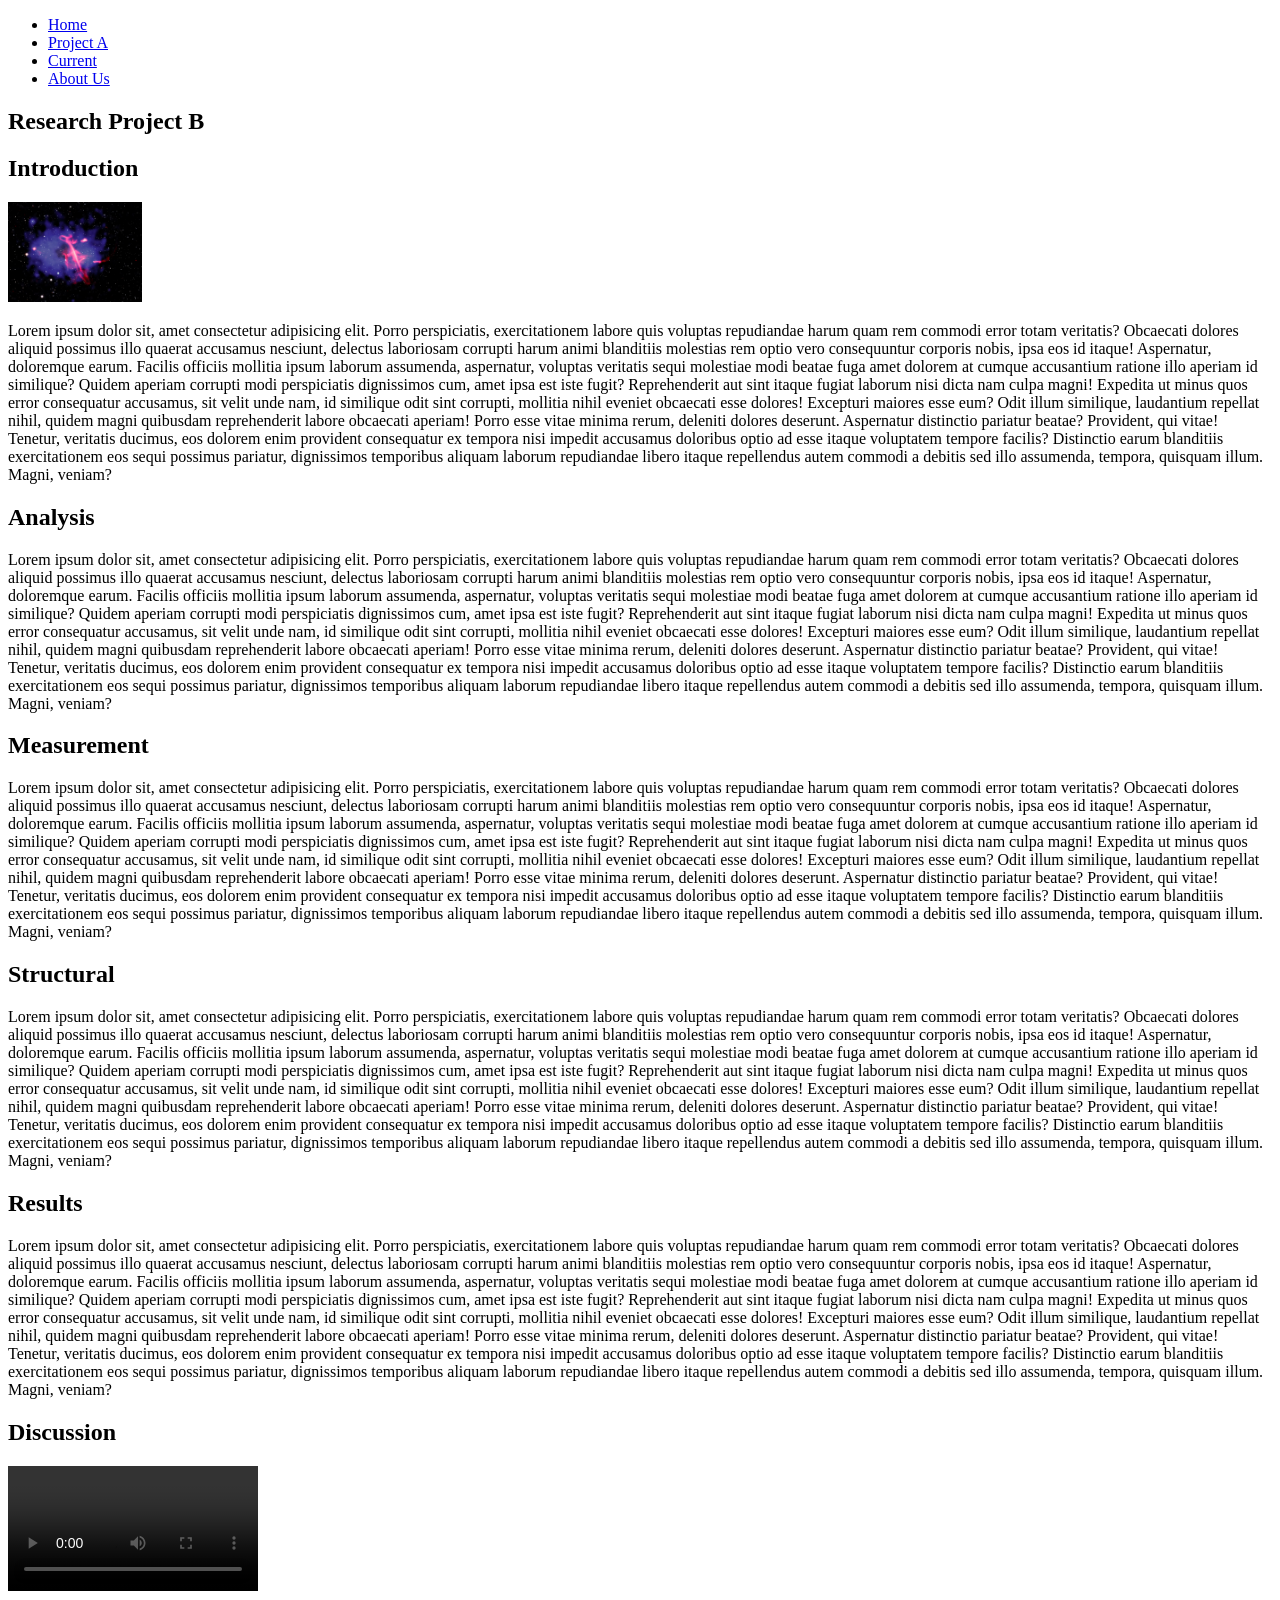
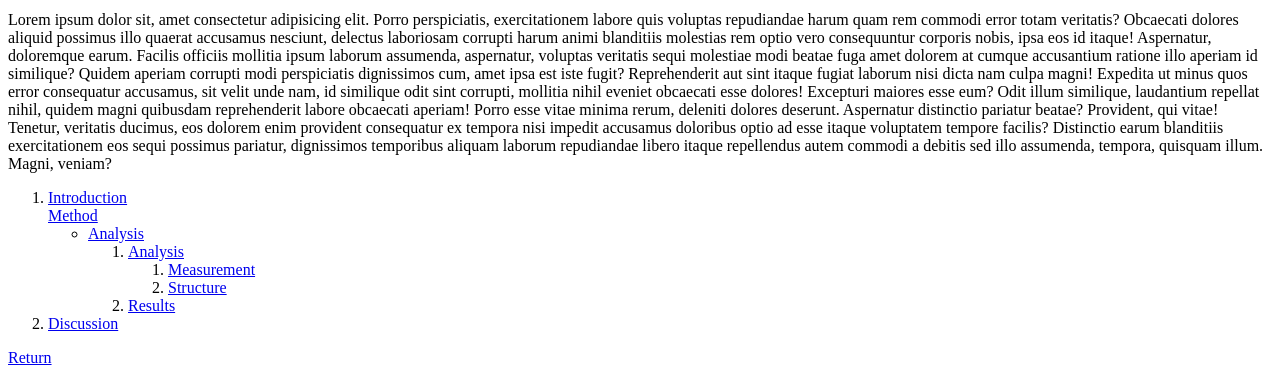
==== exam1.html @ ef861bf7 "added discussion" ====
<!DOCTYPE html>
<html lang="en">
<head>
    <meta charset="UTF-8">
    <meta name="viewport" content="width=device-width, initial-scale=1.0">
    <title>Research Project B</title>
    <meta name="description" content="Research Project B"
    <meta name="keywords" content="research, introduction, method, analysis, measurement, structure, results, discussion">
    <link rel="stylesheet" href="styles/exam.css">

</head>
<bod id="top"
    <nav id="nav_menu">
        <ul>
            <li><a href="index.html">Home</a></li>
            <li><a href="project.html">Project A</a></li>
            <li><a href="menu.html">Current</a></li>
            <li><a href="class="lastitem> About Us</a></li>

        </ul>
    </nav>
    <article>
        <h1> Research Project B</h1>
        <h2 id="intro">Introduction</h2>
        <a href="https://www.nasa.gov/" target="_blank">
            <img src="images/nasa.webp" alt="Space and stars" height="100">

        </a>
        <p> Lorem ipsum dolor sit, amet consectetur adipisicing elit. Porro perspiciatis, exercitationem labore quis voluptas repudiandae harum quam rem commodi error totam veritatis? Obcaecati dolores aliquid possimus illo quaerat accusamus nesciunt, delectus laboriosam corrupti harum animi blanditiis molestias rem optio vero consequuntur corporis nobis, ipsa eos id itaque! Aspernatur, doloremque earum. Facilis officiis mollitia ipsum laborum assumenda, aspernatur, voluptas veritatis sequi molestiae modi beatae fuga amet dolorem at cumque accusantium ratione illo aperiam id similique? Quidem aperiam corrupti modi perspiciatis dignissimos cum, amet ipsa est iste fugit? Reprehenderit aut sint itaque fugiat laborum nisi dicta nam culpa magni! Expedita ut minus quos error consequatur accusamus, sit velit unde nam, id similique odit sint corrupti, mollitia nihil eveniet obcaecati esse dolores! Excepturi maiores esse eum? Odit illum similique, laudantium repellat nihil, quidem magni quibusdam reprehenderit labore obcaecati aperiam! Porro esse vitae minima rerum, deleniti dolores deserunt. Aspernatur distinctio pariatur beatae? Provident, qui vitae! Tenetur, veritatis ducimus, eos dolorem enim provident consequatur ex tempora nisi impedit accusamus doloribus optio ad esse itaque voluptatem tempore facilis? Distinctio earum blanditiis exercitationem eos sequi possimus pariatur, dignissimos temporibus aliquam laborum repudiandae libero itaque repellendus autem commodi a debitis sed illo assumenda, tempora, quisquam illum. Magni, veniam?</p>
    <h2 id="analysis">Analysis</h2>
    <p>Lorem ipsum dolor sit, amet consectetur adipisicing elit. Porro perspiciatis, exercitationem labore quis voluptas repudiandae harum quam rem commodi error totam veritatis? Obcaecati dolores aliquid possimus illo quaerat accusamus nesciunt, delectus laboriosam corrupti harum animi blanditiis molestias rem optio vero consequuntur corporis nobis, ipsa eos id itaque! Aspernatur, doloremque earum. Facilis officiis mollitia ipsum laborum assumenda, aspernatur, voluptas veritatis sequi molestiae modi beatae fuga amet dolorem at cumque accusantium ratione illo aperiam id similique? Quidem aperiam corrupti modi perspiciatis dignissimos cum, amet ipsa est iste fugit? Reprehenderit aut sint itaque fugiat laborum nisi dicta nam culpa magni! Expedita ut minus quos error consequatur accusamus, sit velit unde nam, id similique odit sint corrupti, mollitia nihil eveniet obcaecati esse dolores! Excepturi maiores esse eum? Odit illum similique, laudantium repellat nihil, quidem magni quibusdam reprehenderit labore obcaecati aperiam! Porro esse vitae minima rerum, deleniti dolores deserunt. Aspernatur distinctio pariatur beatae? Provident, qui vitae! Tenetur, veritatis ducimus, eos dolorem enim provident consequatur ex tempora nisi impedit accusamus doloribus optio ad esse itaque voluptatem tempore facilis? Distinctio earum blanditiis exercitationem eos sequi possimus pariatur, dignissimos temporibus aliquam laborum repudiandae libero itaque repellendus autem commodi a debitis sed illo assumenda, tempora, quisquam illum. Magni, veniam?</p>
   <h2 id="measurement">Measurement</h2>
   <p>Lorem ipsum dolor sit, amet consectetur adipisicing elit. Porro perspiciatis, exercitationem labore quis voluptas repudiandae harum quam rem commodi error totam veritatis? Obcaecati dolores aliquid possimus illo quaerat accusamus nesciunt, delectus laboriosam corrupti harum animi blanditiis molestias rem optio vero consequuntur corporis nobis, ipsa eos id itaque! Aspernatur, doloremque earum. Facilis officiis mollitia ipsum laborum assumenda, aspernatur, voluptas veritatis sequi molestiae modi beatae fuga amet dolorem at cumque accusantium ratione illo aperiam id similique? Quidem aperiam corrupti modi perspiciatis dignissimos cum, amet ipsa est iste fugit? Reprehenderit aut sint itaque fugiat laborum nisi dicta nam culpa magni! Expedita ut minus quos error consequatur accusamus, sit velit unde nam, id similique odit sint corrupti, mollitia nihil eveniet obcaecati esse dolores! Excepturi maiores esse eum? Odit illum similique, laudantium repellat nihil, quidem magni quibusdam reprehenderit labore obcaecati aperiam! Porro esse vitae minima rerum, deleniti dolores deserunt. Aspernatur distinctio pariatur beatae? Provident, qui vitae! Tenetur, veritatis ducimus, eos dolorem enim provident consequatur ex tempora nisi impedit accusamus doloribus optio ad esse itaque voluptatem tempore facilis? Distinctio earum blanditiis exercitationem eos sequi possimus pariatur, dignissimos temporibus aliquam laborum repudiandae libero itaque repellendus autem commodi a debitis sed illo assumenda, tempora, quisquam illum. Magni, veniam?</p>
<h2 id="structure">Structural</h2>
<p>Lorem ipsum dolor sit, amet consectetur adipisicing elit. Porro perspiciatis, exercitationem labore quis voluptas repudiandae harum quam rem commodi error totam veritatis? Obcaecati dolores aliquid possimus illo quaerat accusamus nesciunt, delectus laboriosam corrupti harum animi blanditiis molestias rem optio vero consequuntur corporis nobis, ipsa eos id itaque! Aspernatur, doloremque earum. Facilis officiis mollitia ipsum laborum assumenda, aspernatur, voluptas veritatis sequi molestiae modi beatae fuga amet dolorem at cumque accusantium ratione illo aperiam id similique? Quidem aperiam corrupti modi perspiciatis dignissimos cum, amet ipsa est iste fugit? Reprehenderit aut sint itaque fugiat laborum nisi dicta nam culpa magni! Expedita ut minus quos error consequatur accusamus, sit velit unde nam, id similique odit sint corrupti, mollitia nihil eveniet obcaecati esse dolores! Excepturi maiores esse eum? Odit illum similique, laudantium repellat nihil, quidem magni quibusdam reprehenderit labore obcaecati aperiam! Porro esse vitae minima rerum, deleniti dolores deserunt. Aspernatur distinctio pariatur beatae? Provident, qui vitae! Tenetur, veritatis ducimus, eos dolorem enim provident consequatur ex tempora nisi impedit accusamus doloribus optio ad esse itaque voluptatem tempore facilis? Distinctio earum blanditiis exercitationem eos sequi possimus pariatur, dignissimos temporibus aliquam laborum repudiandae libero itaque repellendus autem commodi a debitis sed illo assumenda, tempora, quisquam illum. Magni, veniam?</p>
<h2 id="results">Results</h2>
<p>Lorem ipsum dolor sit, amet consectetur adipisicing elit. Porro perspiciatis, exercitationem labore quis voluptas repudiandae harum quam rem commodi error totam veritatis? Obcaecati dolores aliquid possimus illo quaerat accusamus nesciunt, delectus laboriosam corrupti harum animi blanditiis molestias rem optio vero consequuntur corporis nobis, ipsa eos id itaque! Aspernatur, doloremque earum. Facilis officiis mollitia ipsum laborum assumenda, aspernatur, voluptas veritatis sequi molestiae modi beatae fuga amet dolorem at cumque accusantium ratione illo aperiam id similique? Quidem aperiam corrupti modi perspiciatis dignissimos cum, amet ipsa est iste fugit? Reprehenderit aut sint itaque fugiat laborum nisi dicta nam culpa magni! Expedita ut minus quos error consequatur accusamus, sit velit unde nam, id similique odit sint corrupti, mollitia nihil eveniet obcaecati esse dolores! Excepturi maiores esse eum? Odit illum similique, laudantium repellat nihil, quidem magni quibusdam reprehenderit labore obcaecati aperiam! Porro esse vitae minima rerum, deleniti dolores deserunt. Aspernatur distinctio pariatur beatae? Provident, qui vitae! Tenetur, veritatis ducimus, eos dolorem enim provident consequatur ex tempora nisi impedit accusamus doloribus optio ad esse itaque voluptatem tempore facilis? Distinctio earum blanditiis exercitationem eos sequi possimus pariatur, dignissimos temporibus aliquam laborum repudiandae libero itaque repellendus autem commodi a debitis sed illo assumenda, tempora, quisquam illum. Magni, veniam?</p>
<h2 id=""discussion>Discussion</h2>
<video src="videoss/20436933-sd_240_426_30fps.mp4" width="250" controls></video>
<p> Lorem ipsum dolor sit, amet consectetur adipisicing elit. Porro perspiciatis, exercitationem labore quis voluptas repudiandae harum quam rem commodi error totam veritatis? Obcaecati dolores aliquid possimus illo quaerat accusamus nesciunt, delectus laboriosam corrupti harum animi blanditiis molestias rem optio vero consequuntur corporis nobis, ipsa eos id itaque! Aspernatur, doloremque earum. Facilis officiis mollitia ipsum laborum assumenda, aspernatur, voluptas veritatis sequi molestiae modi beatae fuga amet dolorem at cumque accusantium ratione illo aperiam id similique? Quidem aperiam corrupti modi perspiciatis dignissimos cum, amet ipsa est iste fugit? Reprehenderit aut sint itaque fugiat laborum nisi dicta nam culpa magni! Expedita ut minus quos error consequatur accusamus, sit velit unde nam, id similique odit sint corrupti, mollitia nihil eveniet obcaecati esse dolores! Excepturi maiores esse eum? Odit illum similique, laudantium repellat nihil, quidem magni quibusdam reprehenderit labore obcaecati aperiam! Porro esse vitae minima rerum, deleniti dolores deserunt. Aspernatur distinctio pariatur beatae? Provident, qui vitae! Tenetur, veritatis ducimus, eos dolorem enim provident consequatur ex tempora nisi impedit accusamus doloribus optio ad esse itaque voluptatem tempore facilis? Distinctio earum blanditiis exercitationem eos sequi possimus pariatur, dignissimos temporibus aliquam laborum repudiandae libero itaque repellendus autem commodi a debitis sed illo assumenda, tempora, quisquam illum. Magni, veniam?</p>

</article>
<aside>
    <ol>
        <li><a href="#intro"> Introduction</a></li>
        <a href="#method">Method</a>
        <ul>
            <li>
                <a href="#analysis">Analysis</a>
<ol>
    <li><a href="#analysis">Analysis</a>
    <ol>
        <li><a href="#measurment">Measurement</a></li>
        <li><a href="#structure">Structure</a></li>
    </ol>
    </li>
    <li><a href="#results">Results</a></li>
</ul>
</li>
<li><a href="#discussion">Discussion</a></li>
</ol>
<p><a href="#top">Return
</a></p>
            </li>
        </ul>
    </ol>
</aside>
</body>
</html>
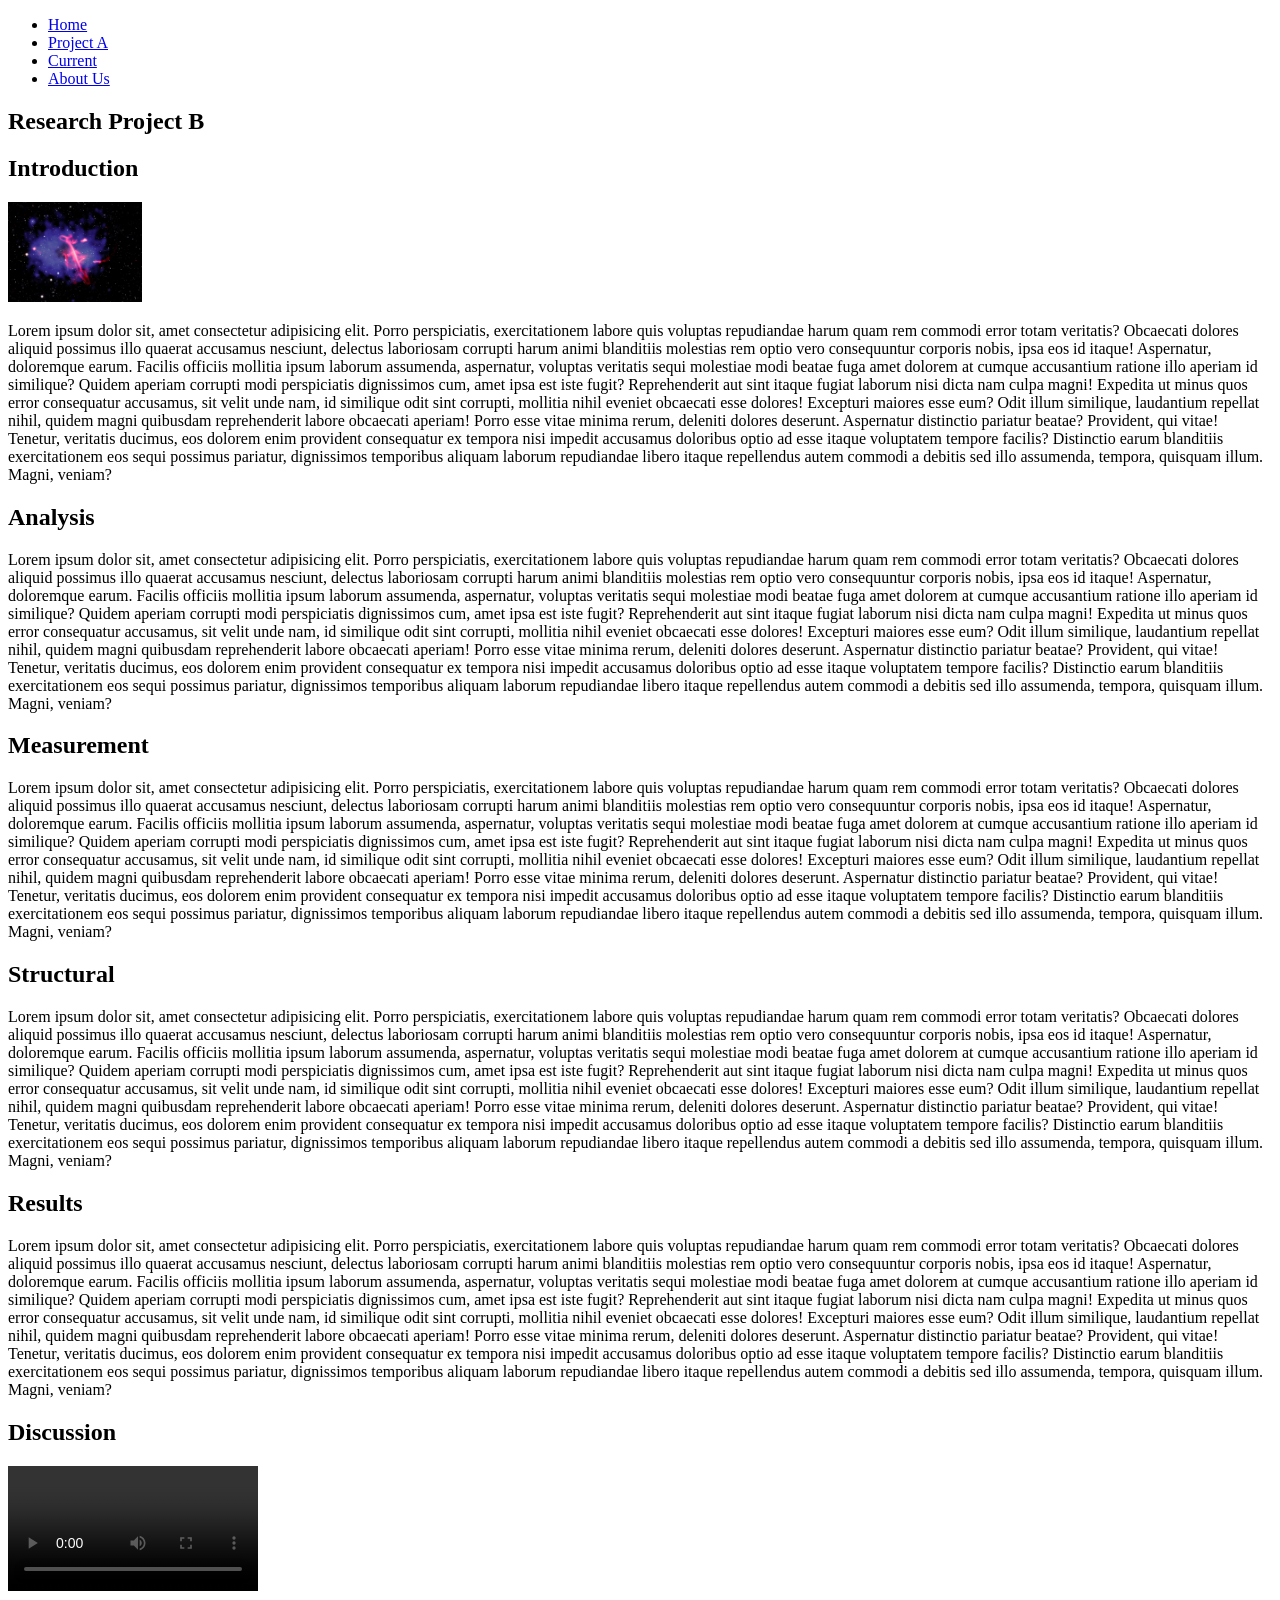
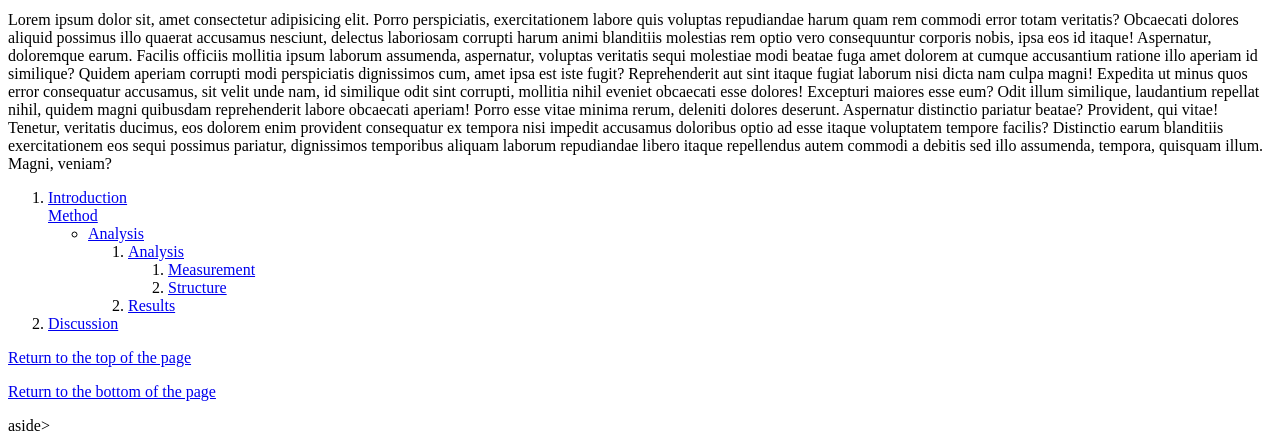
==== commit 9bfd90a2: "added page link" ====
--- a/exam1.html
+++ b/exam1.html
@@ -59,8 +59,11 @@
 </li>
 <li><a href="#discussion">Discussion</a></li>
 </ol>
-<p><a href="#top">Return
-</a></p>
+<p><a href="#top">Return to the top of the page</a></li>
+<p><a href="#bottom">Return to the bottom of the page</a></p>
+</p>aside>
+
+<footer id=""
             </li>
         </ul>
     </ol>
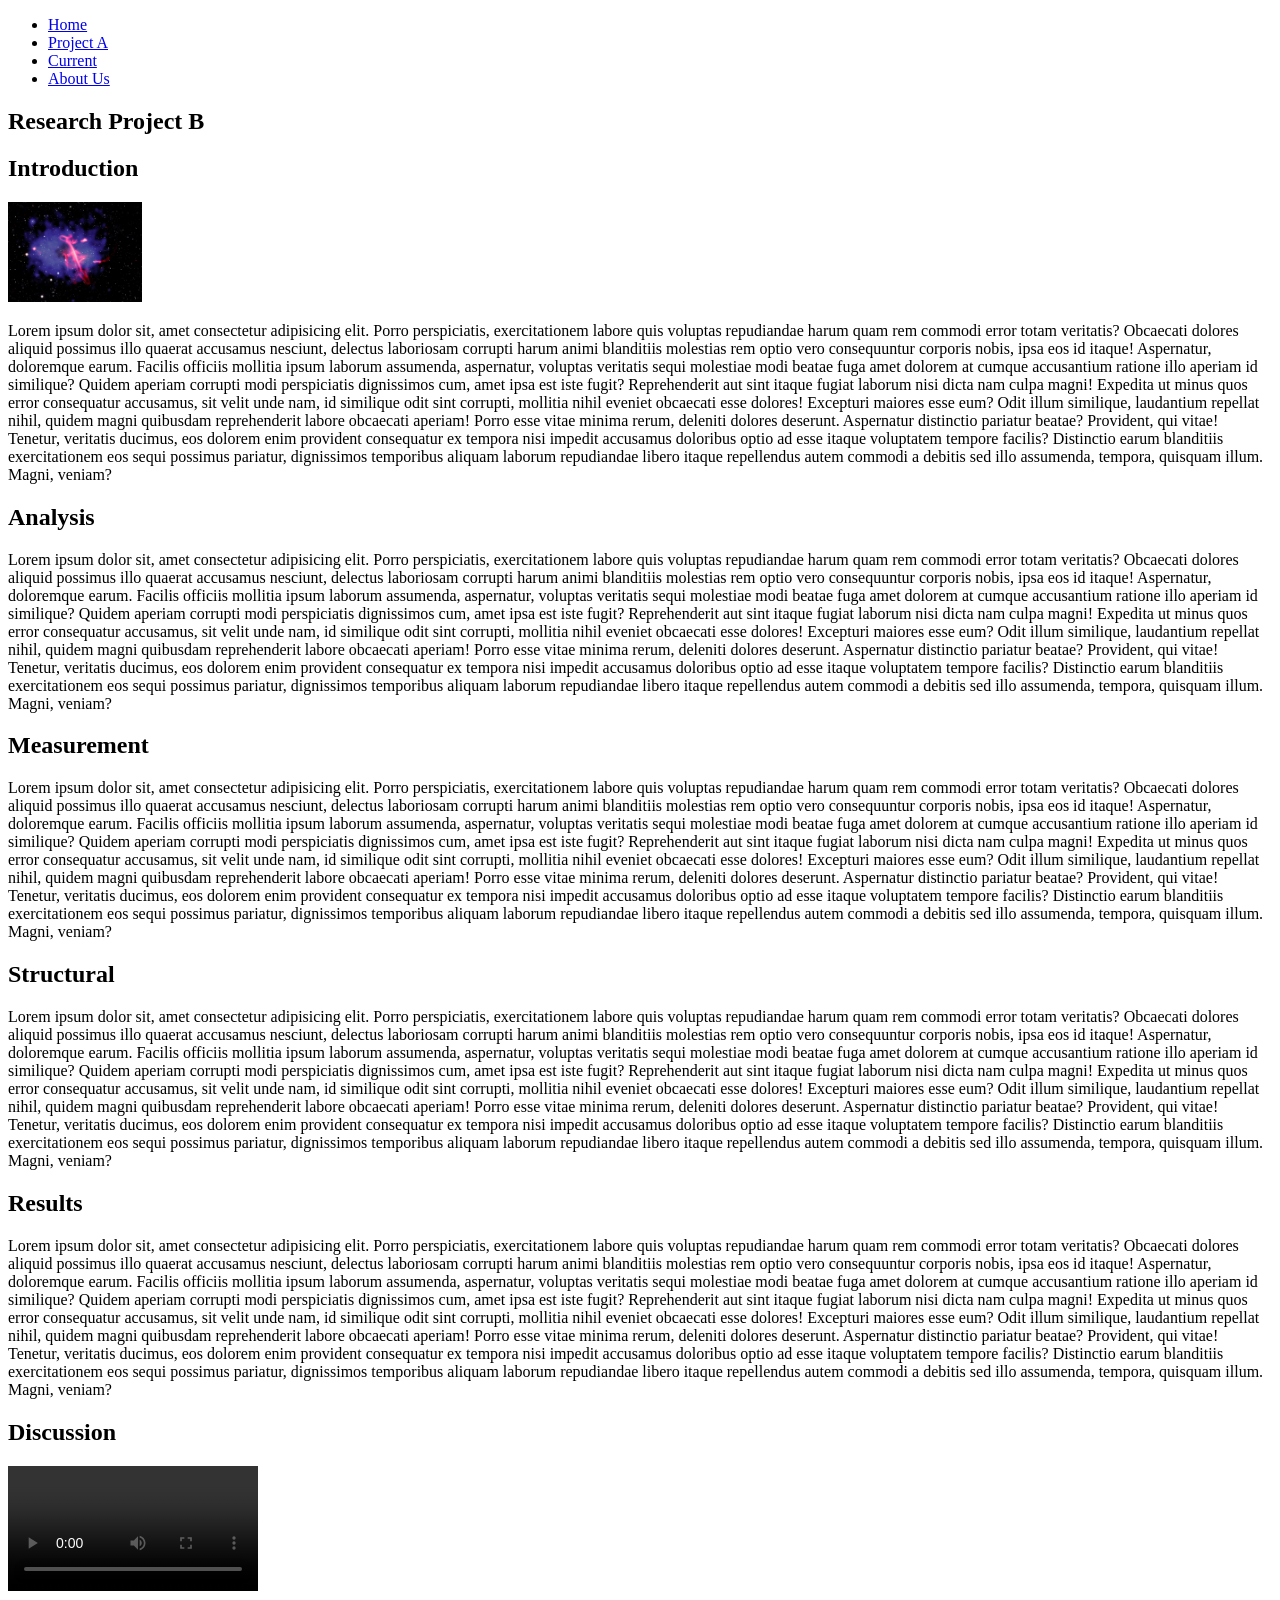
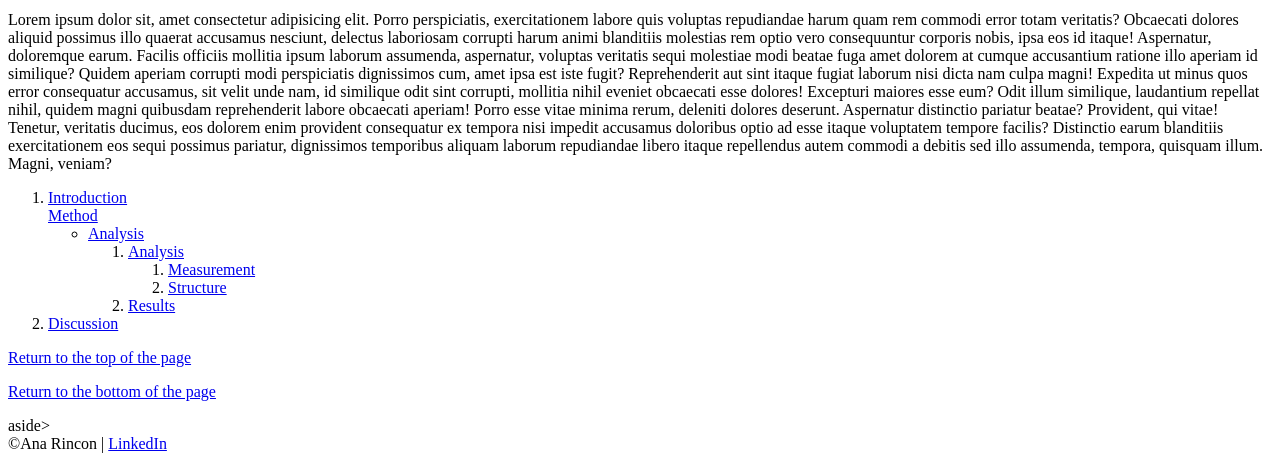
==== commit 87d2b995: "added footer" ====
--- a/exam1.html
+++ b/exam1.html
@@ -63,10 +63,12 @@
 <p><a href="#bottom">Return to the bottom of the page</a></p>
 </p>aside>
 
-<footer id=""
-            </li>
-        </ul>
-    </ol>
-</aside>
+<footer id="bottom"
+<p>&copy;Ana Rincon |
+    <a href="https://www.linkedin.com/in/ana-rincon-a551951b1/"
+            target="_blank">LinkedIn</a>
+            </p>
+        </footer>
+        
 </body>
 </html>
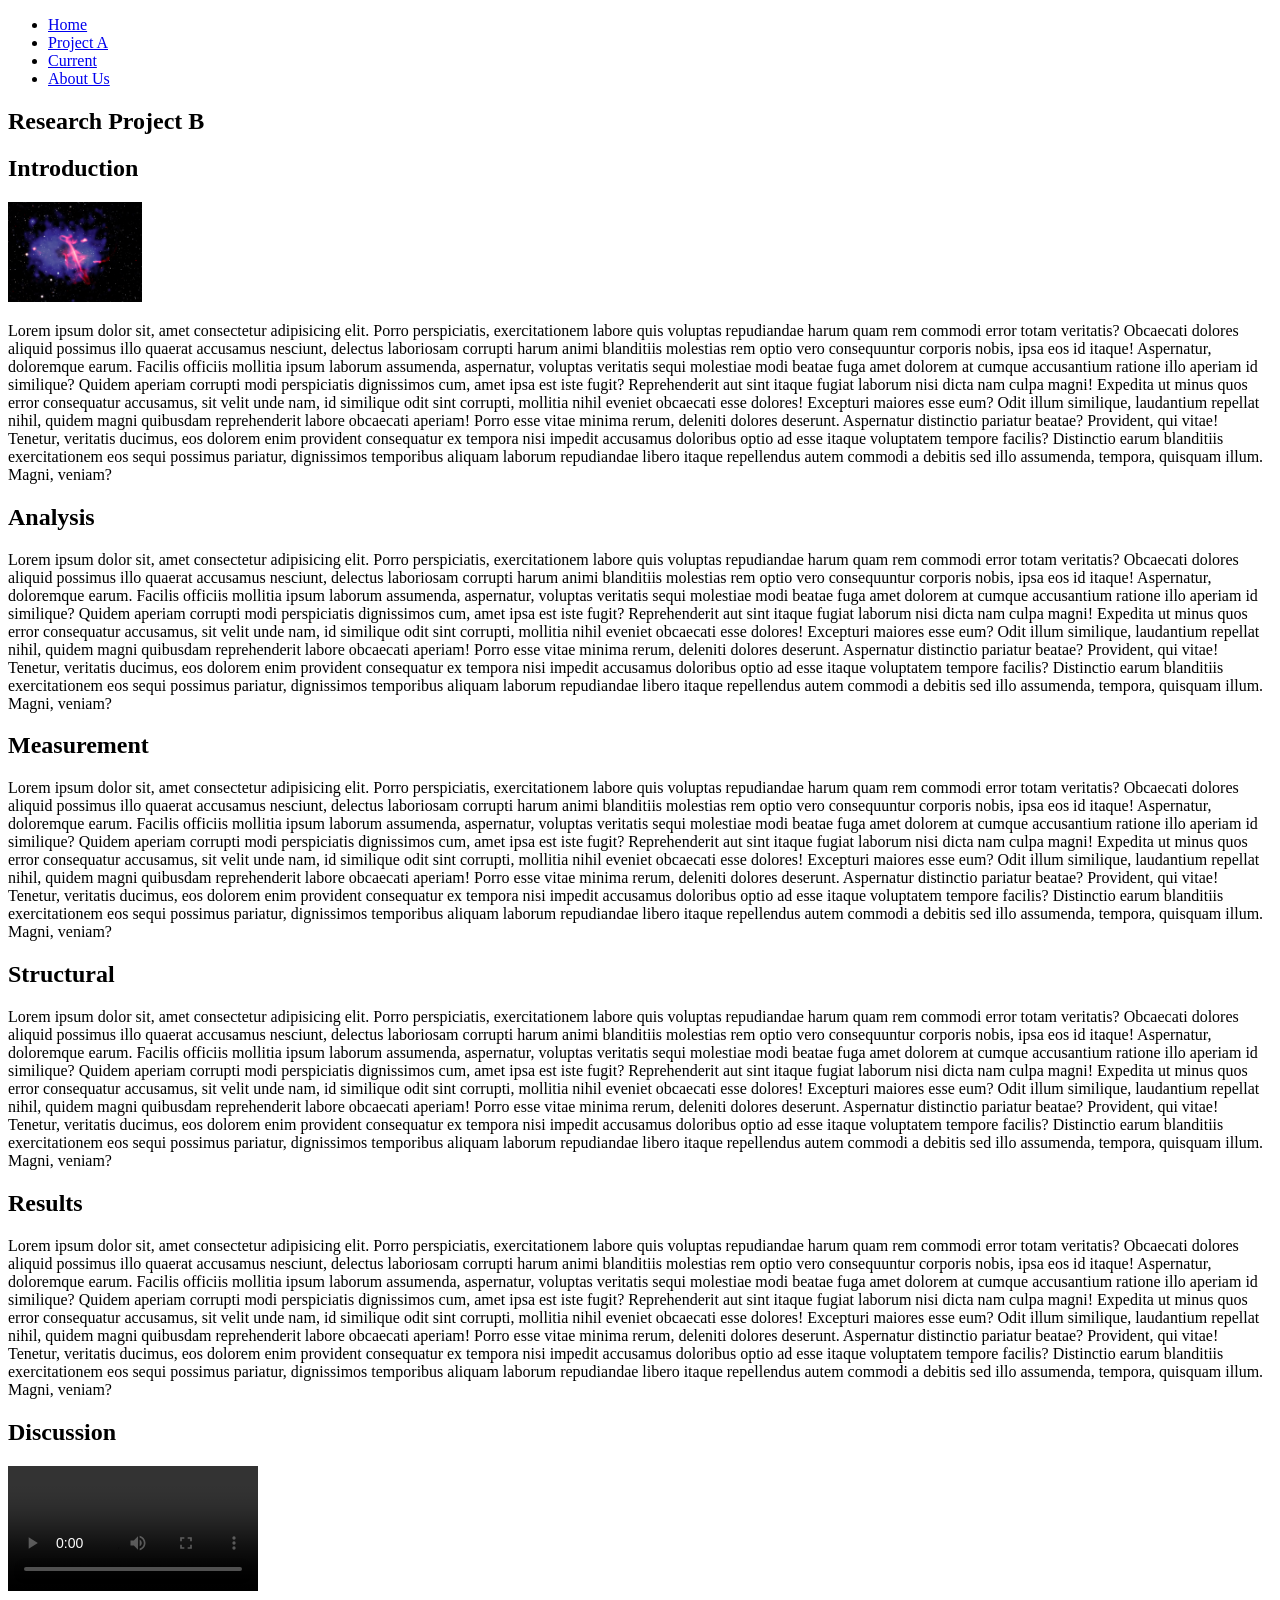
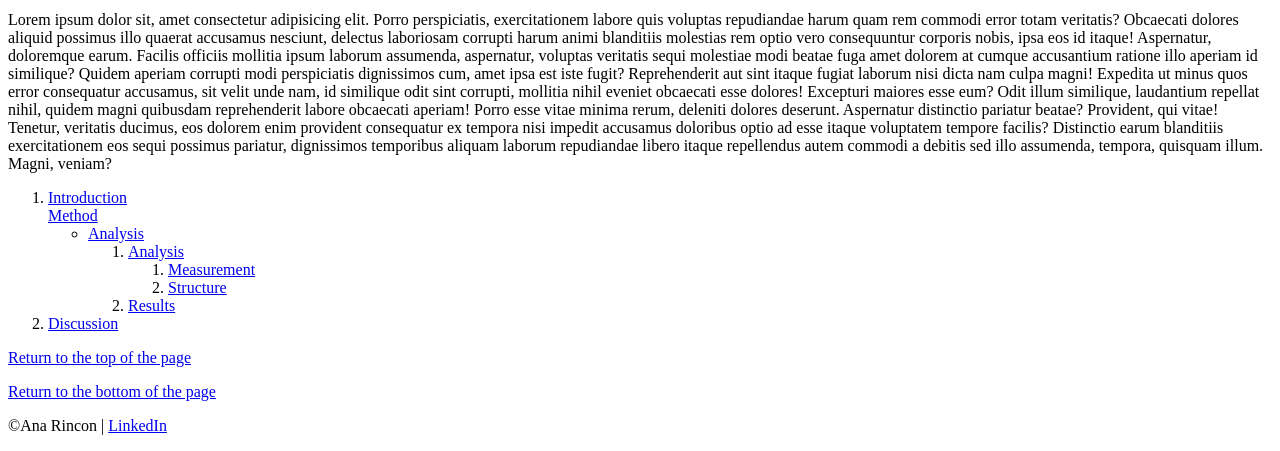
==== commit 29f29f4b: "added" ====
--- a/exam1.html
+++ b/exam1.html
@@ -61,7 +61,8 @@
 </ol>
 <p><a href="#top">Return to the top of the page</a></li>
 <p><a href="#bottom">Return to the bottom of the page</a></p>
-</p>aside>
+</p>
+</aside>
 
 <footer id="bottom"
 <p>&copy;Ana Rincon |
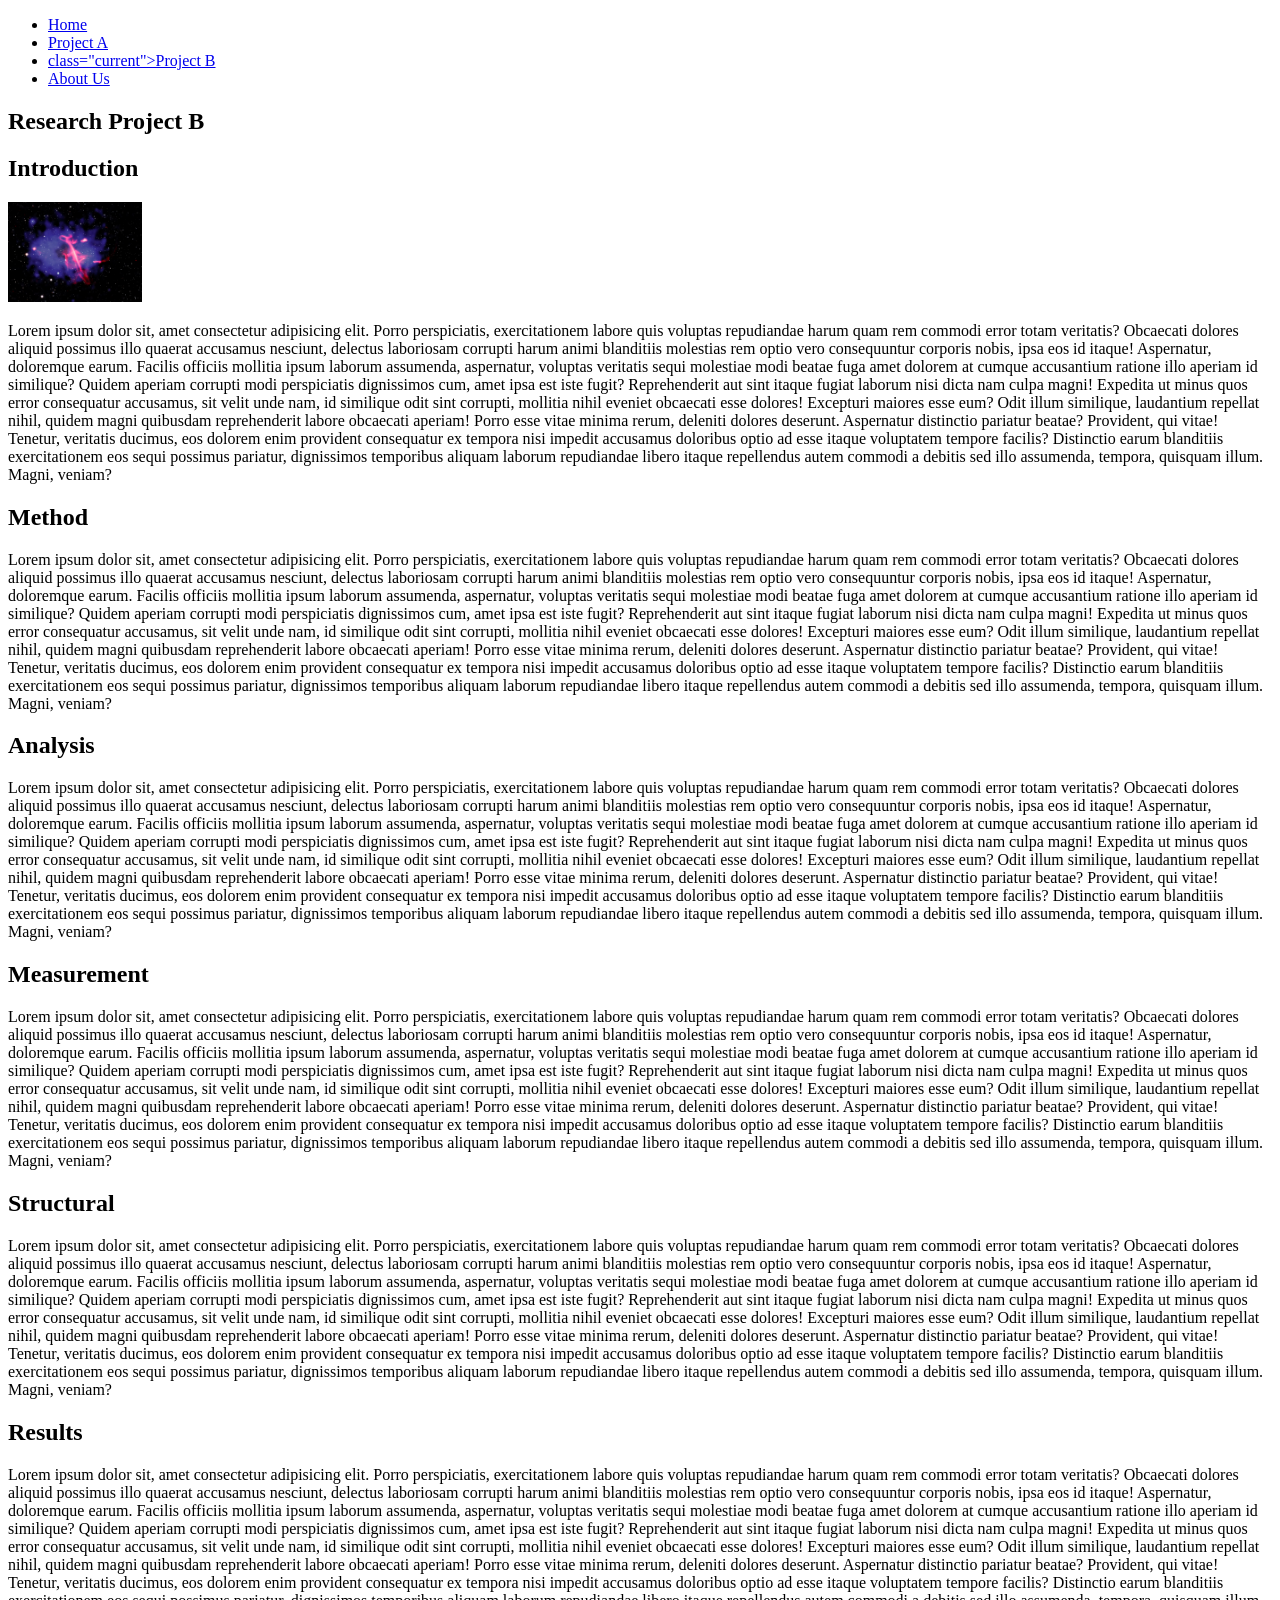
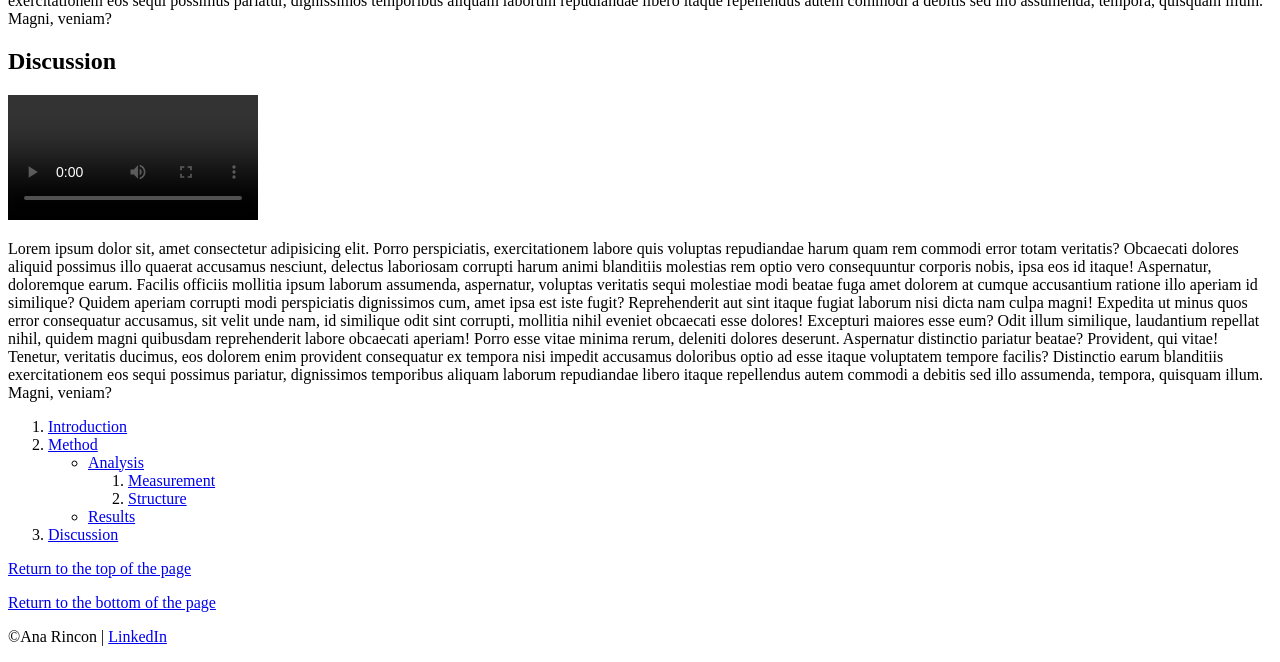
==== commit 3e6669c3: "feixed" ====
--- a/exam1.html
+++ b/exam1.html
@@ -4,18 +4,18 @@
     <meta charset="UTF-8">
     <meta name="viewport" content="width=device-width, initial-scale=1.0">
     <title>Research Project B</title>
-    <meta name="description" content="Research Project B"
+    <meta name="description" content="Research Project B">
     <meta name="keywords" content="research, introduction, method, analysis, measurement, structure, results, discussion">
     <link rel="stylesheet" href="styles/exam.css">
 
 </head>
-<bod id="top"
+<body id="top">
     <nav id="nav_menu">
         <ul>
             <li><a href="index.html">Home</a></li>
             <li><a href="project.html">Project A</a></li>
-            <li><a href="menu.html">Current</a></li>
-            <li><a href="class="lastitem> About Us</a></li>
+            <li><a href="exam1.html">class="current">Project B</a></li>
+            <li><a href="#" class="lastitem"> About Us</a></li>
 
         </ul>
     </nav>
@@ -26,6 +26,8 @@
             <img src="images/nasa.webp" alt="Space and stars" height="100">
 
         </a>
+        <p>Lorem ipsum dolor sit, amet consectetur adipisicing elit. Porro perspiciatis, exercitationem labore quis voluptas repudiandae harum quam rem commodi error totam veritatis? Obcaecati dolores aliquid possimus illo quaerat accusamus nesciunt, delectus laboriosam corrupti harum animi blanditiis molestias rem optio vero consequuntur corporis nobis, ipsa eos id itaque! Aspernatur, doloremque earum. Facilis officiis mollitia ipsum laborum assumenda, aspernatur, voluptas veritatis sequi molestiae modi beatae fuga amet dolorem at cumque accusantium ratione illo aperiam id similique? Quidem aperiam corrupti modi perspiciatis dignissimos cum, amet ipsa est iste fugit? Reprehenderit aut sint itaque fugiat laborum nisi dicta nam culpa magni! Expedita ut minus quos error consequatur accusamus, sit velit unde nam, id similique odit sint corrupti, mollitia nihil eveniet obcaecati esse dolores! Excepturi maiores esse eum? Odit illum similique, laudantium repellat nihil, quidem magni quibusdam reprehenderit labore obcaecati aperiam! Porro esse vitae minima rerum, deleniti dolores deserunt. Aspernatur distinctio pariatur beatae? Provident, qui vitae! Tenetur, veritatis ducimus, eos dolorem enim provident consequatur ex tempora nisi impedit accusamus doloribus optio ad esse itaque voluptatem tempore facilis? Distinctio earum blanditiis exercitationem eos sequi possimus pariatur, dignissimos temporibus aliquam laborum repudiandae libero itaque repellendus autem commodi a debitis sed illo assumenda, tempora, quisquam illum. Magni, veniam?</p>
+        <h2 id="method">Method</h2>
         <p> Lorem ipsum dolor sit, amet consectetur adipisicing elit. Porro perspiciatis, exercitationem labore quis voluptas repudiandae harum quam rem commodi error totam veritatis? Obcaecati dolores aliquid possimus illo quaerat accusamus nesciunt, delectus laboriosam corrupti harum animi blanditiis molestias rem optio vero consequuntur corporis nobis, ipsa eos id itaque! Aspernatur, doloremque earum. Facilis officiis mollitia ipsum laborum assumenda, aspernatur, voluptas veritatis sequi molestiae modi beatae fuga amet dolorem at cumque accusantium ratione illo aperiam id similique? Quidem aperiam corrupti modi perspiciatis dignissimos cum, amet ipsa est iste fugit? Reprehenderit aut sint itaque fugiat laborum nisi dicta nam culpa magni! Expedita ut minus quos error consequatur accusamus, sit velit unde nam, id similique odit sint corrupti, mollitia nihil eveniet obcaecati esse dolores! Excepturi maiores esse eum? Odit illum similique, laudantium repellat nihil, quidem magni quibusdam reprehenderit labore obcaecati aperiam! Porro esse vitae minima rerum, deleniti dolores deserunt. Aspernatur distinctio pariatur beatae? Provident, qui vitae! Tenetur, veritatis ducimus, eos dolorem enim provident consequatur ex tempora nisi impedit accusamus doloribus optio ad esse itaque voluptatem tempore facilis? Distinctio earum blanditiis exercitationem eos sequi possimus pariatur, dignissimos temporibus aliquam laborum repudiandae libero itaque repellendus autem commodi a debitis sed illo assumenda, tempora, quisquam illum. Magni, veniam?</p>
     <h2 id="analysis">Analysis</h2>
     <p>Lorem ipsum dolor sit, amet consectetur adipisicing elit. Porro perspiciatis, exercitationem labore quis voluptas repudiandae harum quam rem commodi error totam veritatis? Obcaecati dolores aliquid possimus illo quaerat accusamus nesciunt, delectus laboriosam corrupti harum animi blanditiis molestias rem optio vero consequuntur corporis nobis, ipsa eos id itaque! Aspernatur, doloremque earum. Facilis officiis mollitia ipsum laborum assumenda, aspernatur, voluptas veritatis sequi molestiae modi beatae fuga amet dolorem at cumque accusantium ratione illo aperiam id similique? Quidem aperiam corrupti modi perspiciatis dignissimos cum, amet ipsa est iste fugit? Reprehenderit aut sint itaque fugiat laborum nisi dicta nam culpa magni! Expedita ut minus quos error consequatur accusamus, sit velit unde nam, id similique odit sint corrupti, mollitia nihil eveniet obcaecati esse dolores! Excepturi maiores esse eum? Odit illum similique, laudantium repellat nihil, quidem magni quibusdam reprehenderit labore obcaecati aperiam! Porro esse vitae minima rerum, deleniti dolores deserunt. Aspernatur distinctio pariatur beatae? Provident, qui vitae! Tenetur, veritatis ducimus, eos dolorem enim provident consequatur ex tempora nisi impedit accusamus doloribus optio ad esse itaque voluptatem tempore facilis? Distinctio earum blanditiis exercitationem eos sequi possimus pariatur, dignissimos temporibus aliquam laborum repudiandae libero itaque repellendus autem commodi a debitis sed illo assumenda, tempora, quisquam illum. Magni, veniam?</p>
@@ -35,7 +37,7 @@
 <p>Lorem ipsum dolor sit, amet consectetur adipisicing elit. Porro perspiciatis, exercitationem labore quis voluptas repudiandae harum quam rem commodi error totam veritatis? Obcaecati dolores aliquid possimus illo quaerat accusamus nesciunt, delectus laboriosam corrupti harum animi blanditiis molestias rem optio vero consequuntur corporis nobis, ipsa eos id itaque! Aspernatur, doloremque earum. Facilis officiis mollitia ipsum laborum assumenda, aspernatur, voluptas veritatis sequi molestiae modi beatae fuga amet dolorem at cumque accusantium ratione illo aperiam id similique? Quidem aperiam corrupti modi perspiciatis dignissimos cum, amet ipsa est iste fugit? Reprehenderit aut sint itaque fugiat laborum nisi dicta nam culpa magni! Expedita ut minus quos error consequatur accusamus, sit velit unde nam, id similique odit sint corrupti, mollitia nihil eveniet obcaecati esse dolores! Excepturi maiores esse eum? Odit illum similique, laudantium repellat nihil, quidem magni quibusdam reprehenderit labore obcaecati aperiam! Porro esse vitae minima rerum, deleniti dolores deserunt. Aspernatur distinctio pariatur beatae? Provident, qui vitae! Tenetur, veritatis ducimus, eos dolorem enim provident consequatur ex tempora nisi impedit accusamus doloribus optio ad esse itaque voluptatem tempore facilis? Distinctio earum blanditiis exercitationem eos sequi possimus pariatur, dignissimos temporibus aliquam laborum repudiandae libero itaque repellendus autem commodi a debitis sed illo assumenda, tempora, quisquam illum. Magni, veniam?</p>
 <h2 id="results">Results</h2>
 <p>Lorem ipsum dolor sit, amet consectetur adipisicing elit. Porro perspiciatis, exercitationem labore quis voluptas repudiandae harum quam rem commodi error totam veritatis? Obcaecati dolores aliquid possimus illo quaerat accusamus nesciunt, delectus laboriosam corrupti harum animi blanditiis molestias rem optio vero consequuntur corporis nobis, ipsa eos id itaque! Aspernatur, doloremque earum. Facilis officiis mollitia ipsum laborum assumenda, aspernatur, voluptas veritatis sequi molestiae modi beatae fuga amet dolorem at cumque accusantium ratione illo aperiam id similique? Quidem aperiam corrupti modi perspiciatis dignissimos cum, amet ipsa est iste fugit? Reprehenderit aut sint itaque fugiat laborum nisi dicta nam culpa magni! Expedita ut minus quos error consequatur accusamus, sit velit unde nam, id similique odit sint corrupti, mollitia nihil eveniet obcaecati esse dolores! Excepturi maiores esse eum? Odit illum similique, laudantium repellat nihil, quidem magni quibusdam reprehenderit labore obcaecati aperiam! Porro esse vitae minima rerum, deleniti dolores deserunt. Aspernatur distinctio pariatur beatae? Provident, qui vitae! Tenetur, veritatis ducimus, eos dolorem enim provident consequatur ex tempora nisi impedit accusamus doloribus optio ad esse itaque voluptatem tempore facilis? Distinctio earum blanditiis exercitationem eos sequi possimus pariatur, dignissimos temporibus aliquam laborum repudiandae libero itaque repellendus autem commodi a debitis sed illo assumenda, tempora, quisquam illum. Magni, veniam?</p>
-<h2 id=""discussion>Discussion</h2>
+<h2 id="discussion">Discussion</h2>
 <video src="videoss/20436933-sd_240_426_30fps.mp4" width="250" controls></video>
 <p> Lorem ipsum dolor sit, amet consectetur adipisicing elit. Porro perspiciatis, exercitationem labore quis voluptas repudiandae harum quam rem commodi error totam veritatis? Obcaecati dolores aliquid possimus illo quaerat accusamus nesciunt, delectus laboriosam corrupti harum animi blanditiis molestias rem optio vero consequuntur corporis nobis, ipsa eos id itaque! Aspernatur, doloremque earum. Facilis officiis mollitia ipsum laborum assumenda, aspernatur, voluptas veritatis sequi molestiae modi beatae fuga amet dolorem at cumque accusantium ratione illo aperiam id similique? Quidem aperiam corrupti modi perspiciatis dignissimos cum, amet ipsa est iste fugit? Reprehenderit aut sint itaque fugiat laborum nisi dicta nam culpa magni! Expedita ut minus quos error consequatur accusamus, sit velit unde nam, id similique odit sint corrupti, mollitia nihil eveniet obcaecati esse dolores! Excepturi maiores esse eum? Odit illum similique, laudantium repellat nihil, quidem magni quibusdam reprehenderit labore obcaecati aperiam! Porro esse vitae minima rerum, deleniti dolores deserunt. Aspernatur distinctio pariatur beatae? Provident, qui vitae! Tenetur, veritatis ducimus, eos dolorem enim provident consequatur ex tempora nisi impedit accusamus doloribus optio ad esse itaque voluptatem tempore facilis? Distinctio earum blanditiis exercitationem eos sequi possimus pariatur, dignissimos temporibus aliquam laborum repudiandae libero itaque repellendus autem commodi a debitis sed illo assumenda, tempora, quisquam illum. Magni, veniam?</p>
 
@@ -43,14 +45,13 @@
 <aside>
     <ol>
         <li><a href="#intro"> Introduction</a></li>
+        <li>
         <a href="#method">Method</a>
         <ul>
             <li>
                 <a href="#analysis">Analysis</a>
-<ol>
-    <li><a href="#analysis">Analysis</a>
     <ol>
-        <li><a href="#measurment">Measurement</a></li>
+        <li><a href="#measurement">Measurement</a></li>
         <li><a href="#structure">Structure</a></li>
     </ol>
     </li>
@@ -59,12 +60,11 @@
 </li>
 <li><a href="#discussion">Discussion</a></li>
 </ol>
-<p><a href="#top">Return to the top of the page</a></li>
+<p><a href="#top">Return to the top of the page</a></p>
 <p><a href="#bottom">Return to the bottom of the page</a></p>
-</p>
 </aside>
 
-<footer id="bottom"
+<footer id="bottom">
 <p>&copy;Ana Rincon |
     <a href="https://www.linkedin.com/in/ana-rincon-a551951b1/"
             target="_blank">LinkedIn</a>
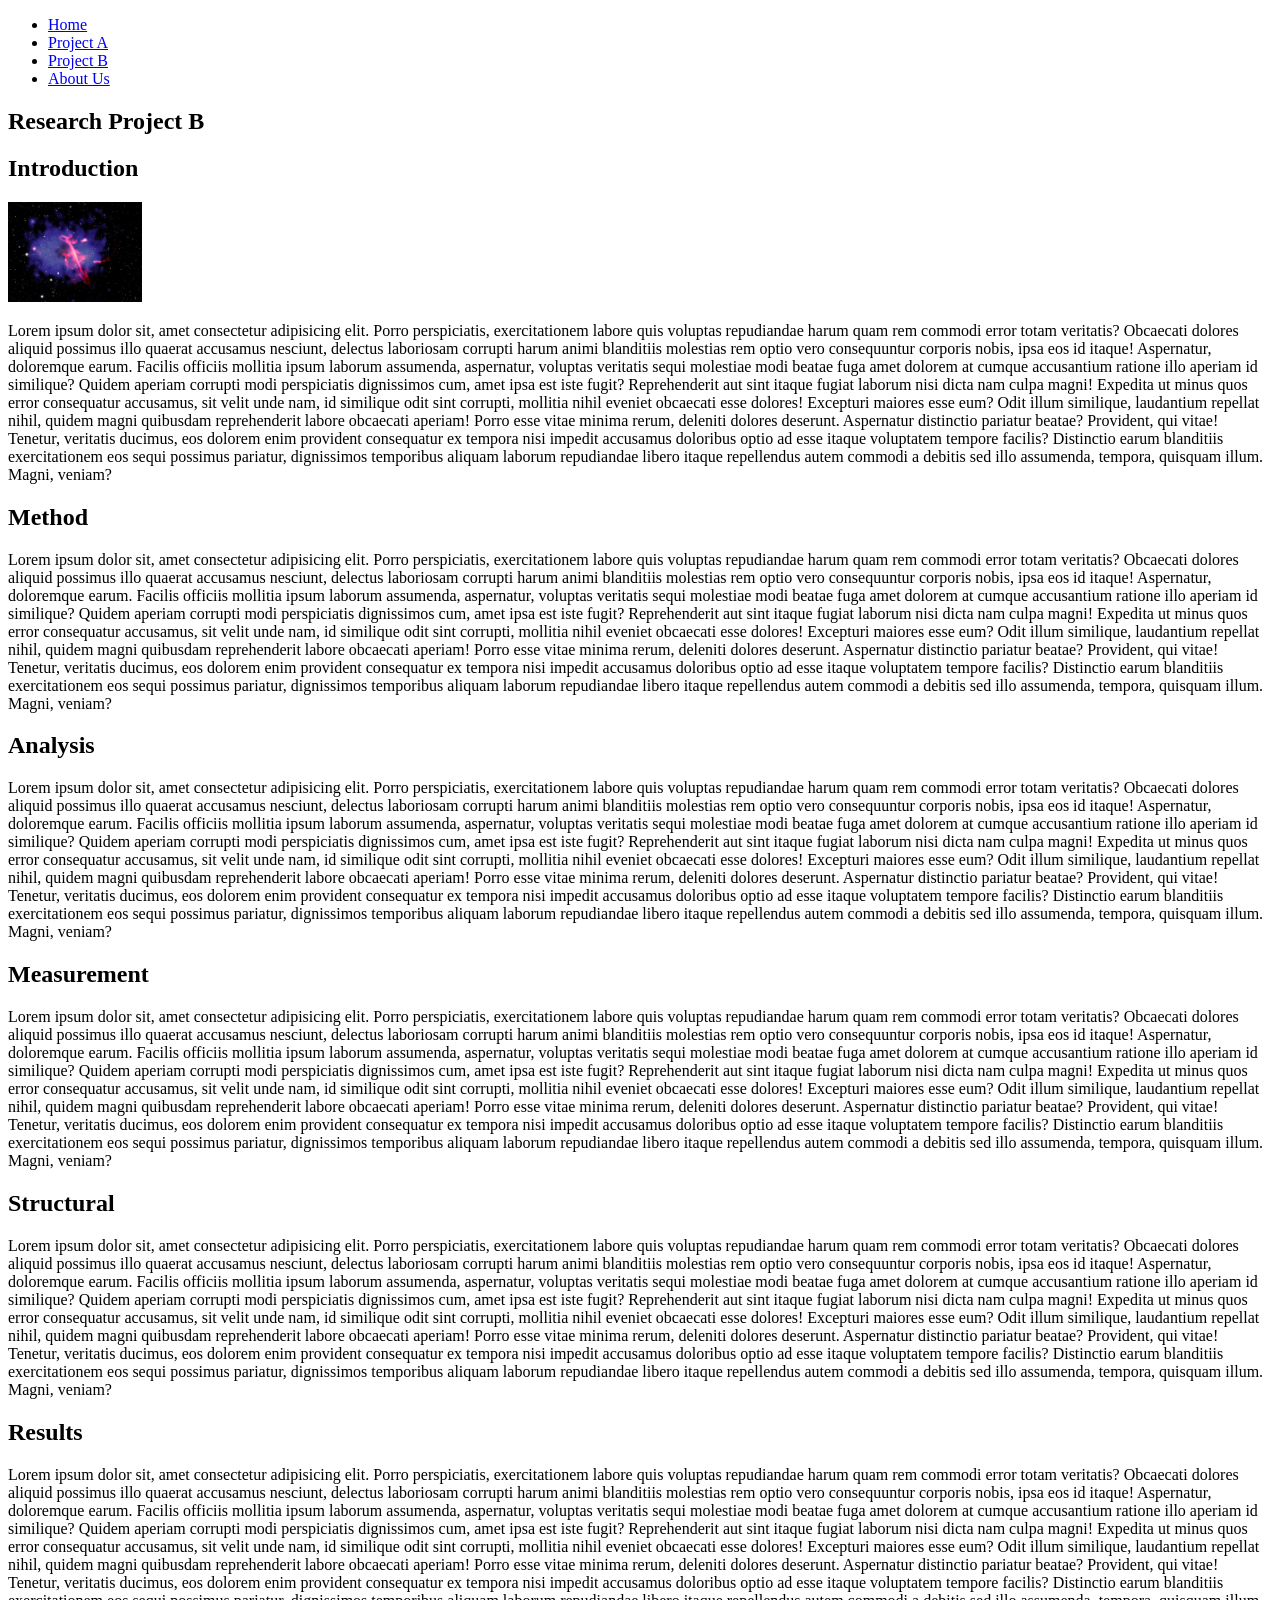
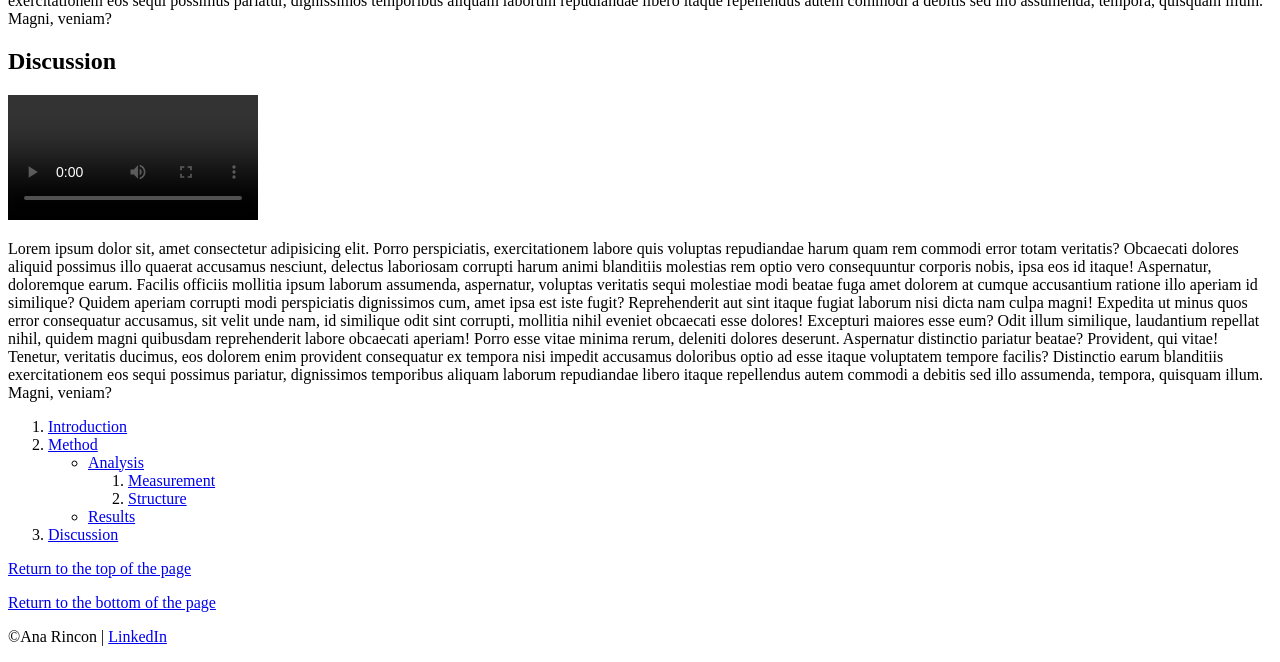
==== commit d5d94cac: "fixed typo" ====
--- a/exam1.html
+++ b/exam1.html
@@ -14,7 +14,7 @@
         <ul>
             <li><a href="index.html">Home</a></li>
             <li><a href="project.html">Project A</a></li>
-            <li><a href="exam1.html">class="current">Project B</a></li>
+            <li><a href="exam1.html"class="current">Project B</a></li>
             <li><a href="#" class="lastitem"> About Us</a></li>
 
         </ul>
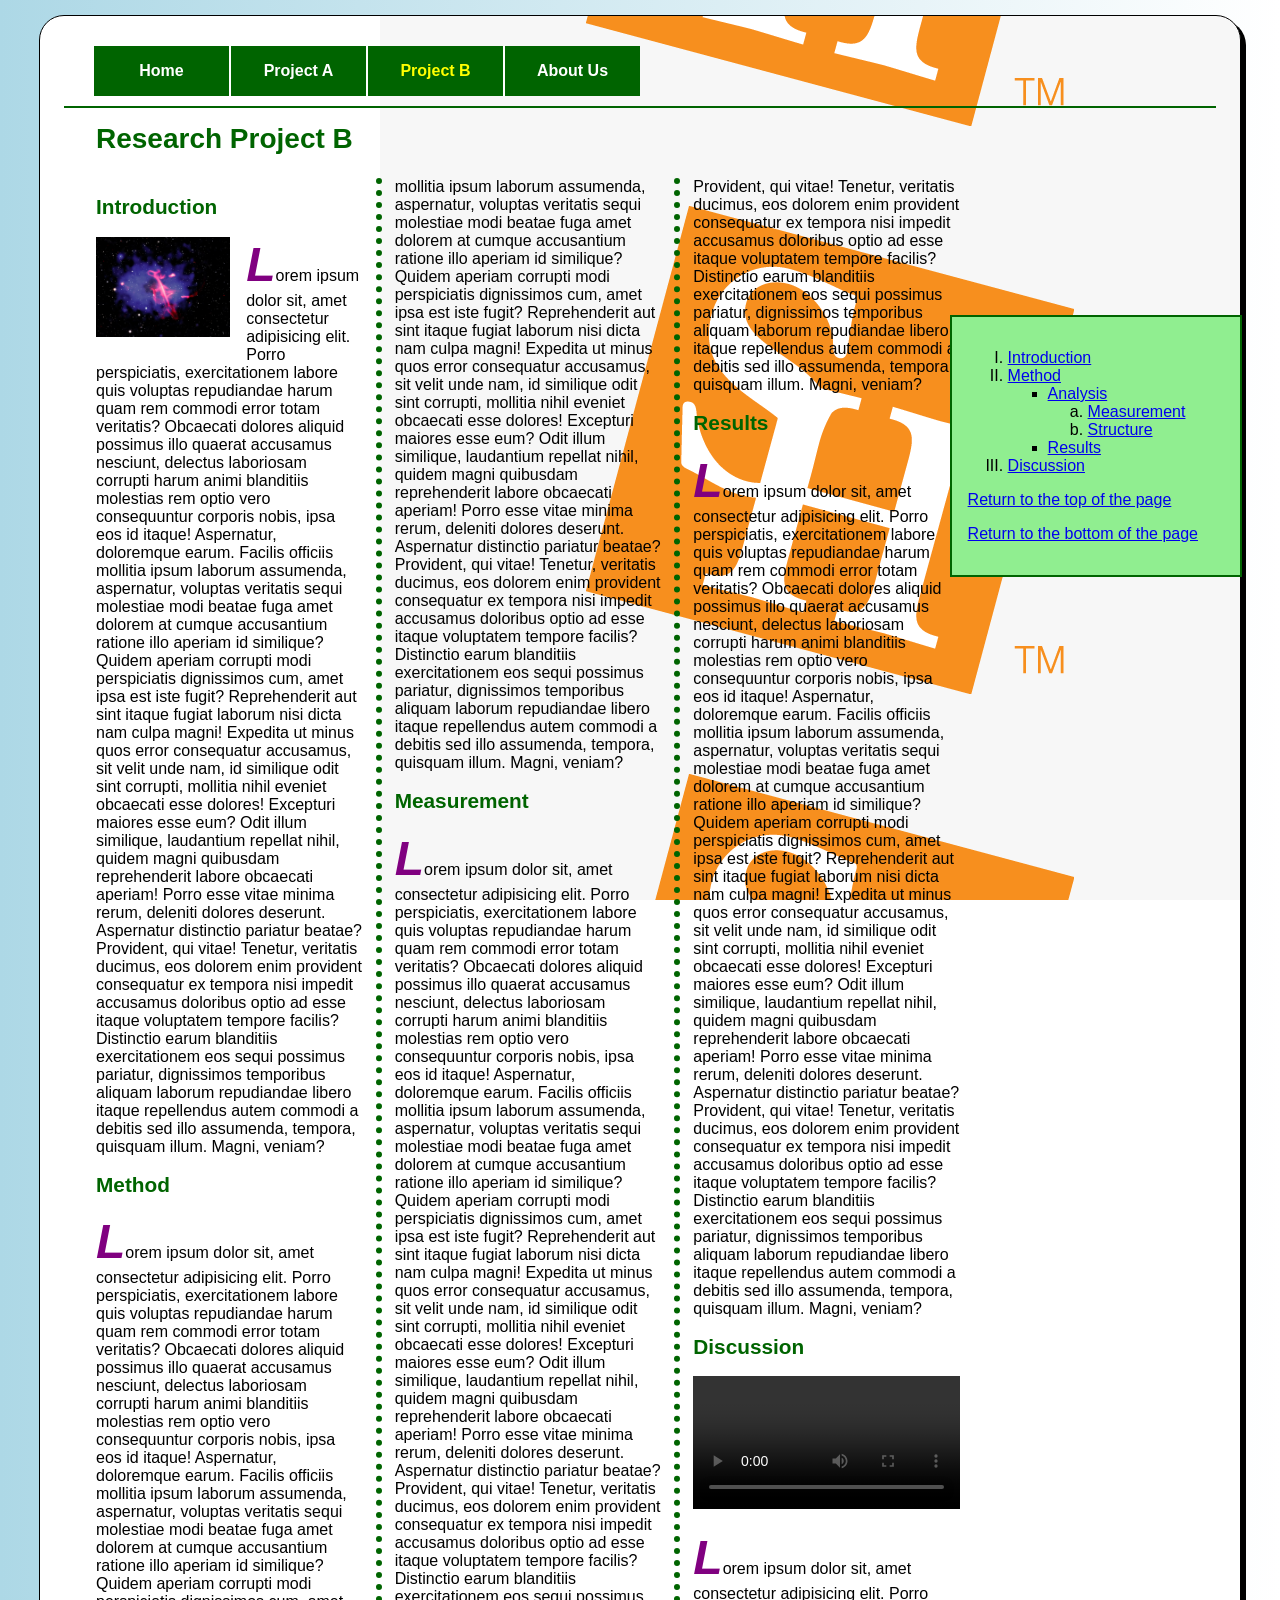
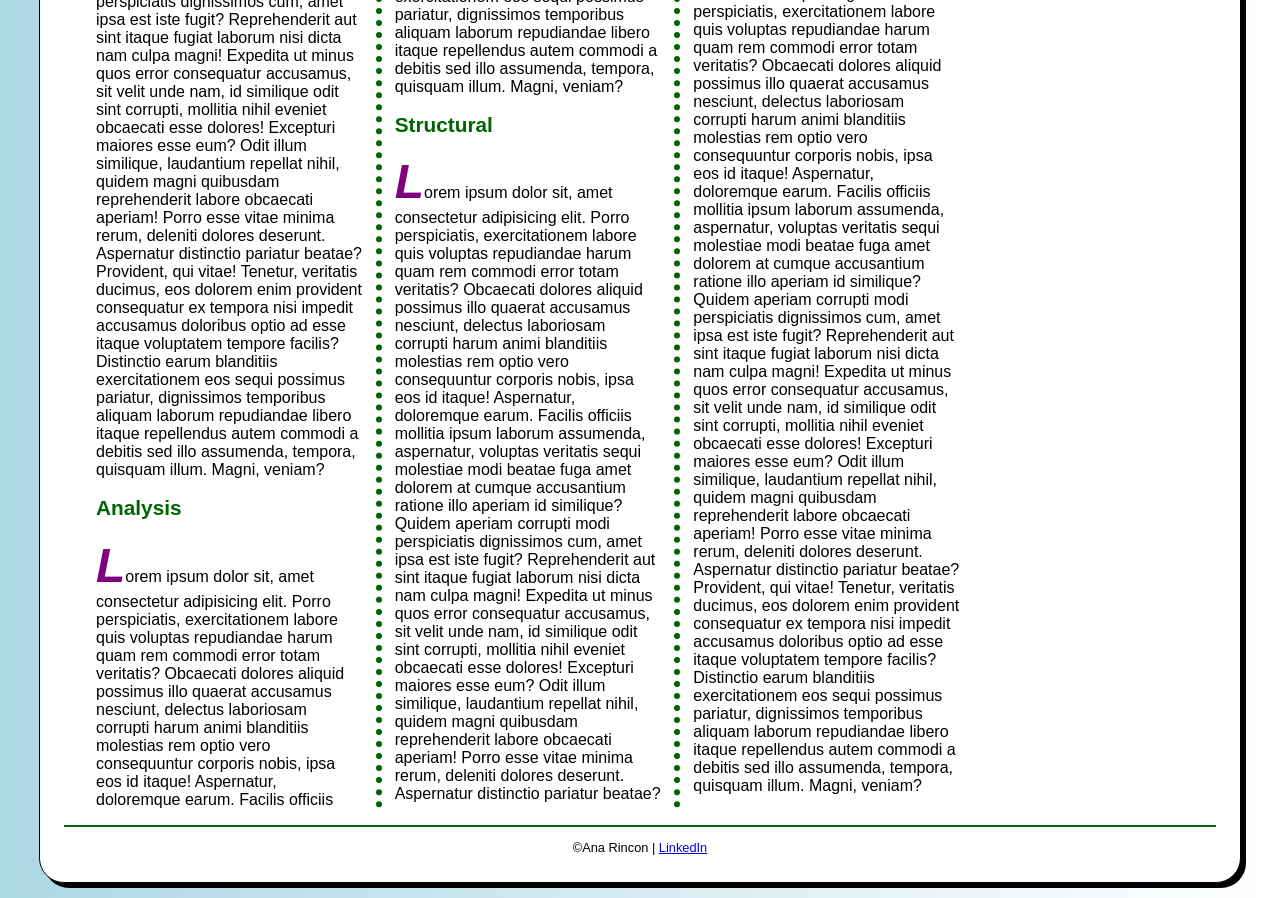
==== commit 71e70d35: "change title name" ====
--- a/exam1.html
+++ b/exam1.html
@@ -3,10 +3,10 @@
 <head>
     <meta charset="UTF-8">
     <meta name="viewport" content="width=device-width, initial-scale=1.0">
-    <title>Research Project B</title>
+    <title>Exam</title>
     <meta name="description" content="Research Project B">
     <meta name="keywords" content="research, introduction, method, analysis, measurement, structure, results, discussion">
-    <link rel="stylesheet" href="styles/exam.css">
+    <link rel="stylesheet" href="styles/exam1.css">
 
 </head>
 <body id="top">
--- a/styles/exam1.css
+++ b/styles/exam1.css
@@ -0,0 +1,116 @@
+html{
+background-image: linear-gradient(to left, white 0%, lightblue 100%);
+}
+body{
+    width: 90%;
+    font-family: Arial, Helvetica, sans-serif;
+    font-size: 100%;
+    margin: 15px auto;
+    padding: 15px 1.5em;
+    border: 1px solid black;
+    border-radius: 25px;
+    box-shadow: 5px 5px 0 0;
+    background: url("../images/sh\ logo.png") right repeat-y;
+    background-attachment: fixed;
+    background-color: white;
+}
+
+#nav_menu{
+    display: flow-root;
+    border-bottom: 2px solid darkgreen;
+    padding-bottom: 10px;
+    margin-bottom: 15px;
+
+}
+#nav_menu ul{
+    list-style-type: none;
+    margin: 15px 0 0 30px;
+    padding: 0;
+}
+#nav_menu ul li{
+    float: left;
+}
+#nav_menu ul li a{
+    text-align: center;
+    display: block;
+    width: 135px;
+    padding: 1em 0;
+    text-decoration: none;
+    background-color: darkgreen;
+    color: white;
+    font-weight:bold;
+    border-right: 2px solid white; 
+}
+#nav_menu ul li a.lastitem{
+    border-right: none;
+}
+#nav_menu ul li a.current{
+    color: yellow;
+}
+
+article{
+    clear: left;
+    width: 75%;
+    float: left;
+    column-count: 3;
+    column-rule: 6px dotted darkgreen;
+    column-gap: 2em;
+    margin-left: 2em;
+    margin-bottom: 1em;
+}
+article h1{
+    column-span: all;
+    color: darkgreen;
+    font-size: 175%;
+    margin-top: 0;
+}
+article h2{
+    font-size: 130%;
+    color: darkgreen;
+
+}
+article img{
+    float: left;
+    margin-right: 1em;
+    margin-bottom: 1em;
+
+}
+article p::first-letter{
+    font-size: 3em;
+    font-weight: bold;
+    font-style: italic;
+    color: purple;
+}
+article video{
+    width: 100%;
+}
+
+aside{
+    width: 20%;
+    position: fixed;
+    right: 3%;
+    top: 35%;
+    background-color: lightgreen;
+    border: 2px solid darkgreen;
+    padding: 1em;
+}
+aside ol{
+    list-style-type: upper-roman;
+}
+aside ul{
+    list-style: square;
+}
+aside ul ol{ 
+    list-style-type: lower-alpha;
+}
+
+footer{
+    clear: both;
+    border-top: 2px solid darkgreen;
+    text-align: center;
+    font-size: .8em;
+}
+a:focus, a:hover{
+    font-style: italic;
+    color: orangered;
+}
